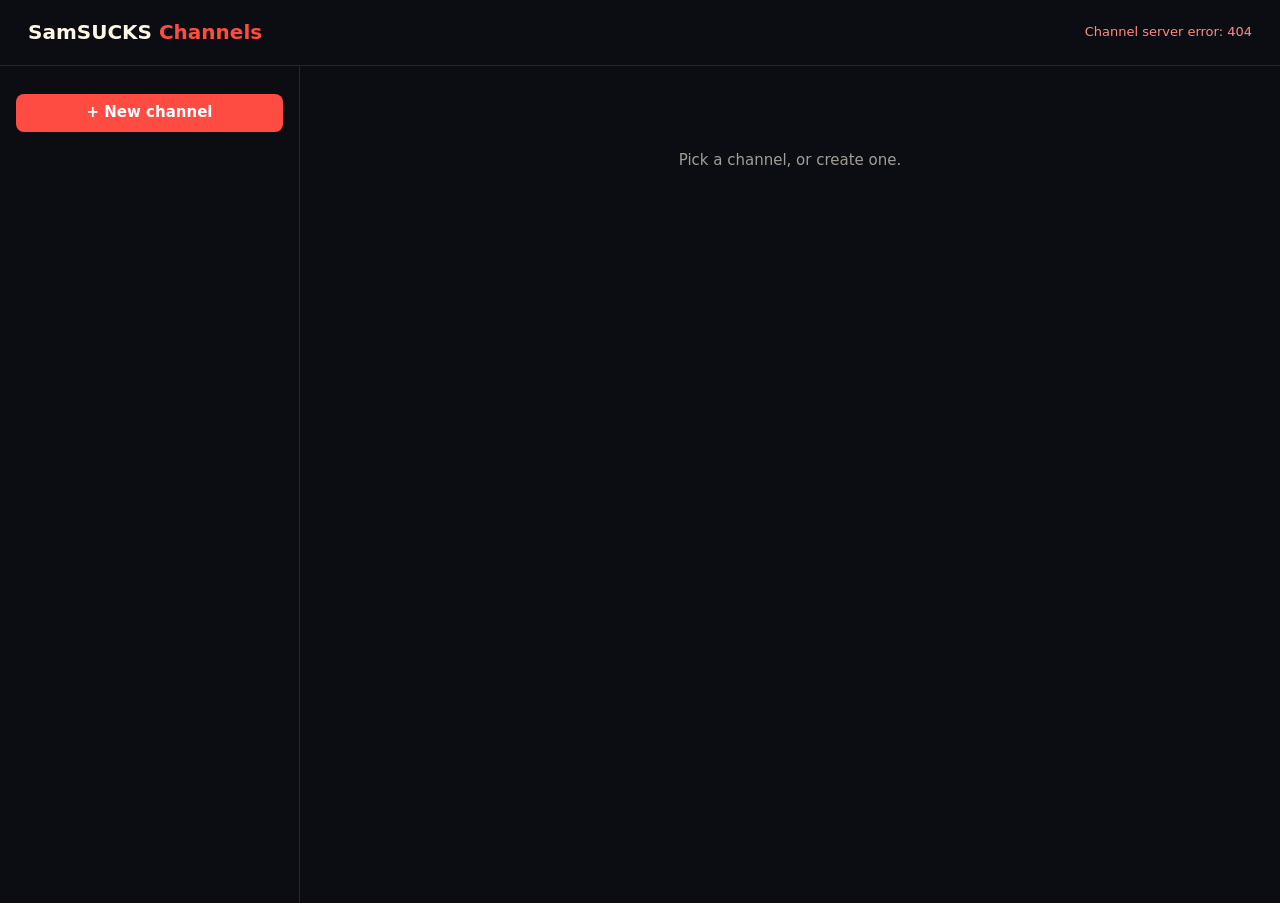
==== channels/admin/index.html @ 1b997ac6 "Add channel server for virtual channels A small zero-dependency Node server that runs next to Plex. " ====
<!DOCTYPE html>
<html lang="en">
<head>
<meta charset="utf-8">
<meta name="viewport" content="width=device-width, initial-scale=1">
<title>SamSUCKS Channels</title>
<style>
  :root {
    --bg: #0B0D12; --raised: #181B23; --raised2: #222632; --line: rgba(255, 247, 230, 0.10);
    --coral: #FF4C42; --cream: #FFF7E6; --dim: rgba(255, 247, 230, 0.62);
  }
  * { box-sizing: border-box; margin: 0; padding: 0; }
  body { background: var(--bg); color: var(--cream); font: 15px/1.45 system-ui, -apple-system, 'Segoe UI', sans-serif; }
  button, input, select { font: inherit; color: inherit; }
  button { cursor: pointer; border: 0; border-radius: 8px; padding: 8px 14px; background: var(--raised2); }
  button:hover { background: #2c3140; }
  button.primary { background: var(--coral); color: #fff; font-weight: 600; }
  button.primary:hover { background: #ff6259; }
  button.ghost { background: transparent; color: var(--dim); }
  button.danger { background: transparent; color: #ff8a83; }
  input, select { width: 100%; padding: 9px 11px; border-radius: 8px; border: 1px solid var(--line); background: var(--raised2); outline: none; }
  input:focus, select:focus { border-color: var(--coral); }
  label { display: block; font-size: 12px; font-weight: 600; letter-spacing: .06em; text-transform: uppercase; color: var(--dim); margin-bottom: 6px; }

  header { display: flex; align-items: center; gap: 16px; padding: 18px 28px; border-bottom: 1px solid var(--line); }
  header h1 { font-size: 20px; font-weight: 700; }
  header h1 b { color: var(--coral); }
  #status { margin-left: auto; color: var(--dim); font-size: 13px; }
  #status.bad { color: #ff8a83; }

  main { display: grid; grid-template-columns: 300px 1fr; min-height: calc(100vh - 63px); }
  aside { border-right: 1px solid var(--line); padding: 16px; }
  .chan { display: flex; align-items: center; gap: 12px; padding: 10px 12px; border-radius: 10px; cursor: pointer; }
  .chan:hover { background: var(--raised); }
  .chan.on { background: var(--raised2); }
  .chan-num { width: 44px; font-weight: 700; font-size: 18px; color: var(--coral); text-align: right; }
  .chan-name { font-weight: 600; }
  .chan-sub { font-size: 12px; color: var(--dim); }
  #new { width: 100%; margin-top: 12px; }

  section#editor { padding: 24px 32px; max-width: 1100px; }
  .empty { color: var(--dim); padding: 60px 0; text-align: center; }
  .fields { display: grid; grid-template-columns: 110px 1fr 1fr 200px; gap: 16px; }
  .block { margin-top: 28px; }
  .block-head { display: flex; align-items: center; gap: 10px; margin-bottom: 10px; }
  .block-head h2 { font-size: 15px; font-weight: 700; }
  .block-head .count { color: var(--dim); font-size: 13px; }
  .block-head .spacer { flex: 1; }
  .cols { display: grid; grid-template-columns: 1fr 1fr; gap: 24px; }

  .list { border: 1px solid var(--line); border-radius: 12px; overflow: hidden; }
  .item { display: flex; align-items: center; gap: 12px; padding: 8px 12px; border-top: 1px solid var(--line); }
  .item:first-child { border-top: 0; }
  .item img, .item .ph { width: 40px; height: 40px; border-radius: 6px; object-fit: cover; background: var(--raised2); flex-shrink: 0; }
  .item .txt { flex: 1; min-width: 0; }
  .item .t { font-weight: 600; white-space: nowrap; overflow: hidden; text-overflow: ellipsis; }
  .item .s { font-size: 12px; color: var(--dim); white-space: nowrap; overflow: hidden; text-overflow: ellipsis; }
  .badge { font-size: 11px; font-weight: 700; letter-spacing: .05em; text-transform: uppercase; color: var(--dim); background: var(--raised2); padding: 2px 7px; border-radius: 5px; }
  .item button { padding: 5px 10px; font-size: 13px; }
  .results { max-height: 420px; overflow-y: auto; }
  .list .none { padding: 18px; color: var(--dim); text-align: center; }

  .when { width: 120px; flex-shrink: 0; color: var(--dim); font-variant-numeric: tabular-nums; font-size: 13px; }
  .item.live .when { color: var(--coral); font-weight: 700; }

  .actions { display: flex; gap: 10px; margin-top: 28px; align-items: center; }
  .actions .spacer { flex: 1; }
  #saved { color: var(--dim); font-size: 13px; }

  @media (max-width: 900px) {
    main { grid-template-columns: 1fr; }
    aside { border-right: 0; border-bottom: 1px solid var(--line); }
    .fields, .cols { grid-template-columns: 1fr; }
  }
</style>
</head>
<body>
<header>
  <h1>SamSUCKS <b>Channels</b></h1>
  <div id="status">Connecting…</div>
</header>
<main>
  <aside>
    <div id="chans"></div>
    <button id="new" class="primary">+ New channel</button>
  </aside>
  <section id="editor"><div class="empty">Pick a channel, or create one.</div></section>
</main>

<script>
const ORDERS = [
  ['shuffle', 'Shuffle'],
  ['episode', 'Season / episode order'],
  ['release', 'Release date'],
  ['custom', 'As listed'],
];

let channels = [];
let current = null;   // working copy of the channel being edited
let dirty = false;

const $ = s => document.querySelector(s);
const esc = s => String(s == null ? '' : s).replace(/[&<>"]/g, c => ({ '&': '&amp;', '<': '&lt;', '>': '&gt;', '"': '&quot;' }[c]));
const thumb = p => p ? '<img loading="lazy" src="/api/admin/plex/image?size=80&path=' + encodeURIComponent(p) + '">' : '<div class="ph"></div>';

async function api(path, opts = {}) {
  const res = await fetch(path, Object.assign({ headers: { 'Content-Type': 'application/json' } }, opts));
  const body = await res.json().catch(() => ({}));
  if (!res.ok) throw new Error(body.error || res.status);
  return body;
}

function time(ms) {
  return new Date(ms).toLocaleTimeString([], { hour: 'numeric', minute: '2-digit' });
}

async function loadStatus() {
  const el = $('#status');
  try {
    const s = await api('/api/admin/status');
    if (!s.server) { el.textContent = 'Can\'t reach Plex at ' + s.plexUrl; el.className = 'bad'; return; }
    el.textContent = s.signedIn ? 'Connected to ' + s.server.name + ' (Plex ' + s.server.version.split('-')[0] + ')' : s.server.name + ': no Plex token found';
    el.className = s.signedIn ? '' : 'bad';
  } catch (e) {
    el.textContent = 'Channel server error: ' + e.message;
    el.className = 'bad';
  }
}

async function loadChannels(selectId) {
  channels = (await api('/api/admin/channels')).channels;
  renderList();
  const pick = channels.find(c => c.id === (selectId || (current && current.id)));
  if (pick) select(pick.id, true);
}

function renderList() {
  $('#chans').innerHTML = channels.map(c =>
    '<div class="chan' + (current && current.id === c.id ? ' on' : '') + '" data-id="' + c.id + '">' +
      '<div class="chan-num">' + c.number + '</div>' +
      '<div><div class="chan-name">' + esc(c.name) + '</div>' +
      '<div class="chan-sub">' + (c.sources || []).length + ' source' + ((c.sources || []).length === 1 ? '' : 's') + ' · ' + (ORDERS.find(o => o[0] === c.order) || ORDERS[0])[1] + '</div></div>' +
    '</div>').join('') || '<div class="chan-sub" style="padding:12px">No channels yet.</div>';
}

function select(id, force) {
  if (!force && dirty && !confirm('Discard unsaved changes?')) return;
  const c = channels.find(x => x.id === id);
  current = JSON.parse(JSON.stringify(c));
  dirty = false;
  renderList();
  renderEditor();
  loadPreview();
}

function renderEditor() {
  const c = current;
  $('#editor').innerHTML =
    '<div class="fields">' +
      '<div><label>Number</label><input id="f-number" type="number" min="1" value="' + c.number + '"></div>' +
      '<div><label>Name</label><input id="f-name" value="' + esc(c.name) + '"></div>' +
      '<div><label>Logo image URL (optional)</label><input id="f-logo" placeholder="https://…" value="' + esc(c.logo || '') + '"></div>' +
      '<div><label>Order</label><select id="f-order">' + ORDERS.map(o => '<option value="' + o[0] + '"' + (o[0] === c.order ? ' selected' : '') + '>' + o[1] + '</option>').join('') + '</select></div>' +
    '</div>' +
    '<div class="cols">' +
      '<div class="block"><div class="block-head"><h2>Content</h2><span class="count" id="src-count"></span></div><div class="list" id="sources"></div></div>' +
      '<div class="block"><div class="block-head"><h2>Add content</h2><span class="spacer"></span><button id="browse" class="ghost">Collections &amp; playlists</button></div>' +
        '<input id="q" placeholder="Search movies, shows, collections, playlists…" autocomplete="off">' +
        '<div class="list results" id="results" style="margin-top:10px"><div class="none">Search your library, or browse collections and playlists.</div></div></div>' +
    '</div>' +
    '<div class="block"><div class="block-head"><h2>Coming up</h2><span class="count" id="prev-count"></span></div><div class="list" id="preview"><div class="none">Save to build the schedule.</div></div></div>' +
    '<div class="actions">' +
      '<button id="save" class="primary">Save</button>' +
      '<button id="reshuffle" title="New random order from now on">Reshuffle</button>' +
      '<span id="saved"></span><span class="spacer"></span>' +
      '<button id="delete" class="danger">Delete channel</button>' +
    '</div>';
  renderSources();
  $('#f-number').oninput = e => { c.number = Number(e.target.value); touch(); };
  $('#f-name').oninput = e => { c.name = e.target.value; touch(); };
  $('#f-logo').oninput = e => { c.logo = e.target.value; touch(); };
  $('#f-order').onchange = e => { c.order = e.target.value; touch(); };
  let timer = 0;
  $('#q').oninput = e => { clearTimeout(timer); timer = setTimeout(() => search(e.target.value.trim()), 250); };
  $('#browse').onclick = browse;
  $('#save').onclick = () => save();
  $('#reshuffle').onclick = () => save({ reshuffle: true });
  $('#delete').onclick = remove;
}

function touch() {
  dirty = true;
  $('#saved').textContent = 'Unsaved changes';
}

function renderSources() {
  const list = current.sources || [];
  $('#src-count').textContent = list.length ? list.length + ' source' + (list.length === 1 ? '' : 's') : '';
  $('#sources').innerHTML = list.map((s, i) =>
    '<div class="item">' +
      '<span class="badge">' + esc(s.type) + '</span>' +
      '<div class="txt"><div class="t">' + esc(s.title) + '</div><div class="s">' + esc(s.subtitle) + '</div></div>' +
      (current.order === 'custom' ? '<button data-up="' + i + '" title="Move up">↑</button>' : '') +
      '<button data-del="' + i + '" class="danger">Remove</button>' +
    '</div>').join('') || '<div class="none">Nothing yet. Add a show, a collection or a playlist.</div>';
}

function renderResults(results, emptyText) {
  const have = new Set((current.sources || []).map(s => s.type + ':' + s.key));
  $('#results').innerHTML = results.map((r, i) =>
    '<div class="item">' + thumb(r.thumb) +
      '<div class="txt"><div class="t">' + esc(r.title) + '</div><div class="s">' + esc(r.subtitle) + '</div></div>' +
      '<span class="badge">' + esc(r.type) + '</span>' +
      (have.has(r.type + ':' + r.key) ? '<button disabled>Added</button>' : '<button data-add="' + i + '">Add</button>') +
    '</div>').join('') || '<div class="none">' + (emptyText || 'No matches.') + '</div>';
  $('#results')._data = results;
}

async function search(q) {
  if (!q) return renderResults([], 'Search your library, or browse collections and playlists.');
  try { renderResults((await api('/api/admin/plex/search?q=' + encodeURIComponent(q))).results); }
  catch (e) { renderResults([], 'Search failed: ' + e.message); }
}

async function browse() {
  $('#results').innerHTML = '<div class="none">Loading…</div>';
  try { renderResults((await api('/api/admin/plex/browse')).results, 'No collections or playlists on this server.'); }
  catch (e) { renderResults([], 'Couldn\'t load: ' + e.message); }
}

async function loadPreview() {
  if (!current || !(current.sources || []).length) return;
  try {
    const p = await api('/api/admin/channels/' + current.id + '/preview');
    $('#prev-count').textContent = p.total + ' items in rotation';
    $('#preview').innerHTML = p.programs.map(x => {
      const live = x.start <= p.now && p.now < x.end;
      const title = x.type === 'episode' ? x.show + ' · S' + x.season + 'E' + x.episode : x.title + (x.year ? ' (' + x.year + ')' : '');
      return '<div class="item' + (live ? ' live' : '') + '"><div class="when">' + (live ? 'On now' : time(x.start)) + '</div>' +
        thumb(x.thumb) + '<div class="txt"><div class="t">' + esc(title) + '</div><div class="s">' + esc(x.type === 'episode' ? x.title : '') + ' ' + Math.round((x.end - x.start) / 60000) + ' min</div></div></div>';
    }).join('') || '<div class="none">Nothing playable in these sources.</div>';
  } catch (e) {
    $('#preview').innerHTML = '<div class="none">Couldn\'t build the schedule: ' + esc(e.message) + '</div>';
  }
}

async function save(extra) {
  try {
    const body = Object.assign({ name: current.name, number: current.number, logo: current.logo, order: current.order, sources: current.sources }, extra || {});
    await api('/api/admin/channels/' + current.id, { method: 'PUT', body: JSON.stringify(body) });
    dirty = false;
    $('#saved').textContent = 'Saved. TVs pick it up on their next guide refresh.';
    await loadChannels(current.id);
  } catch (e) {
    $('#saved').textContent = 'Save failed: ' + e.message;
  }
}

async function remove() {
  if (!confirm('Delete channel ' + current.number + ' (' + current.name + ')?')) return;
  await api('/api/admin/channels/' + current.id, { method: 'DELETE' });
  current = null;
  dirty = false;
  $('#editor').innerHTML = '<div class="empty">Pick a channel, or create one.</div>';
  await loadChannels();
}

document.addEventListener('click', e => {
  const chan = e.target.closest('.chan');
  if (chan) return select(chan.dataset.id);
  const t = e.target;
  if (t.dataset.add != null) {
    const r = $('#results')._data[Number(t.dataset.add)];
    current.sources = (current.sources || []).concat([{ type: r.type, key: r.key, title: r.title, subtitle: r.subtitle }]);
    if (current.name === 'New channel' && current.sources.length === 1) { current.name = r.title; $('#f-name').value = r.title; }
    renderSources(); renderResults($('#results')._data); touch();
  } else if (t.dataset.del != null) {
    current.sources.splice(Number(t.dataset.del), 1);
    renderSources(); touch();
  } else if (t.dataset.up != null) {
    const i = Number(t.dataset.up);
    if (i > 0) { const s = current.sources; [s[i - 1], s[i]] = [s[i], s[i - 1]]; renderSources(); touch(); }
  }
});

$('#new').onclick = async () => {
  if (dirty && !confirm('Discard unsaved changes?')) return;
  const ch = await api('/api/admin/channels', { method: 'POST', body: '{}' });
  dirty = false;
  await loadChannels(ch.id);
  $('#q') && $('#q').focus();
};

window.addEventListener('beforeunload', e => { if (dirty) { e.preventDefault(); e.returnValue = ''; } });

loadStatus();
loadChannels();
</script>
</body>
</html>
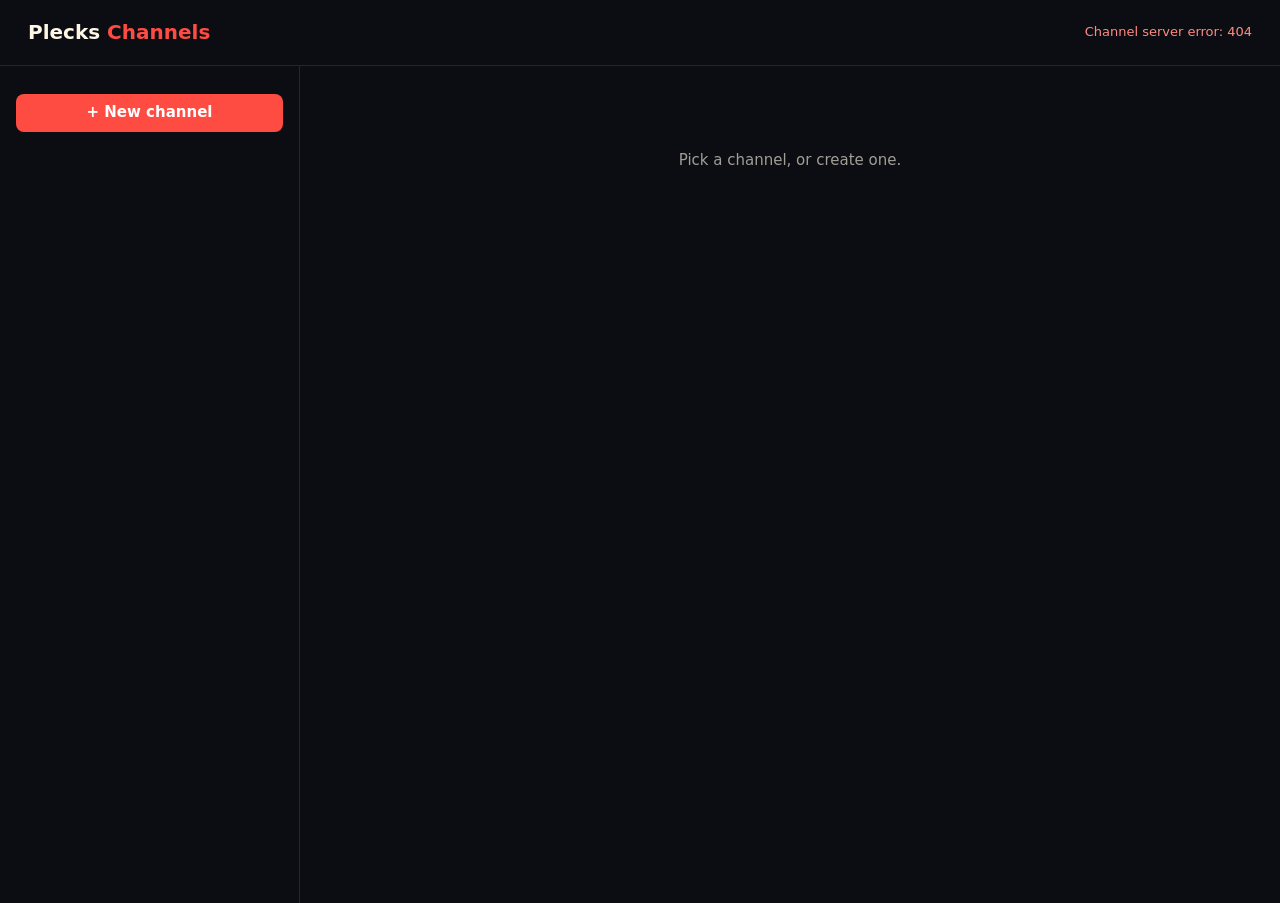
==== commit f31710a2: "Rename to Plecks; add browse-all, channel surf list, reopen on Home - New Plecks name, icon, header " ====
--- a/channels/admin/index.html
+++ b/channels/admin/index.html
@@ -3,7 +3,7 @@
 <head>
 <meta charset="utf-8">
 <meta name="viewport" content="width=device-width, initial-scale=1">
-<title>SamSUCKS Channels</title>
+<title>Plecks Channels</title>
 <style>
   :root {
     --bg: #0B0D12; --raised: #181B23; --raised2: #222632; --line: rgba(255, 247, 230, 0.10);
@@ -57,7 +57,18 @@
   .item .s { font-size: 12px; color: var(--dim); white-space: nowrap; overflow: hidden; text-overflow: ellipsis; }
   .badge { font-size: 11px; font-weight: 700; letter-spacing: .05em; text-transform: uppercase; color: var(--dim); background: var(--raised2); padding: 2px 7px; border-radius: 5px; }
   .item button { padding: 5px 10px; font-size: 13px; }
-  .results { max-height: 420px; overflow-y: auto; }
+  .results { max-height: 520px; overflow-y: auto; }
+  .tabs { display: flex; gap: 4px; margin-bottom: 10px; border-bottom: 1px solid var(--line); }
+  .tab { background: transparent; border-radius: 8px 8px 0 0; color: var(--dim); padding: 8px 12px; border-bottom: 2px solid transparent; }
+  .tab:hover { background: var(--raised); }
+  .tab.on { color: var(--cream); border-bottom-color: var(--coral); font-weight: 600; }
+  .filters { display: flex; align-items: center; gap: 6px; margin-bottom: 10px; }
+  .filters.hidden { display: none; }
+  .filters .spacer { flex: 1; }
+  .filters .count { color: var(--dim); font-size: 13px; }
+  .chip { padding: 5px 12px; border-radius: 999px; font-size: 13px; background: var(--raised); border: 1px solid var(--line); }
+  .chip.on { background: var(--coral); border-color: var(--coral); color: #fff; font-weight: 600; }
+  #kids { margin-left: 8px; }
   .list .none { padding: 18px; color: var(--dim); text-align: center; }
 
   .when { width: 120px; flex-shrink: 0; color: var(--dim); font-variant-numeric: tabular-nums; font-size: 13px; }
@@ -76,7 +87,7 @@
 </head>
 <body>
 <header>
-  <h1>SamSUCKS <b>Channels</b></h1>
+  <h1>Plecks <b>Channels</b></h1>
   <div id="status">Connecting…</div>
 </header>
 <main>
@@ -95,9 +106,18 @@
   ['custom', 'As listed'],
 ];
 
+const MODES = [['search', 'Search'], ['all', 'Browse all'], ['lists', 'Collections &amp; playlists']];
+const KINDS = [['all', 'All'], ['movie', 'Movies'], ['show', 'TV shows']];
+const PAGE = 150;     // result rows rendered at a time; more load on scroll
+
 let channels = [];
 let current = null;   // working copy of the channel being edited
 let dirty = false;
+let mode = 'search';  // which "Add content" tab is open
+let kind = 'all';
+let kidsOnly = false;
+let shown = PAGE;
+const cache = {};     // 'all' / 'lists' -> promise of results
 
 const $ = s => document.querySelector(s);
 const esc = s => String(s == null ? '' : s).replace(/[&<>"]/g, c => ({ '&': '&amp;', '<': '&lt;', '>': '&gt;', '"': '&quot;' }[c]));
@@ -164,9 +184,15 @@
     '</div>' +
     '<div class="cols">' +
       '<div class="block"><div class="block-head"><h2>Content</h2><span class="count" id="src-count"></span></div><div class="list" id="sources"></div></div>' +
-      '<div class="block"><div class="block-head"><h2>Add content</h2><span class="spacer"></span><button id="browse" class="ghost">Collections &amp; playlists</button></div>' +
-        '<input id="q" placeholder="Search movies, shows, collections, playlists…" autocomplete="off">' +
-        '<div class="list results" id="results" style="margin-top:10px"><div class="none">Search your library, or browse collections and playlists.</div></div></div>' +
+      '<div class="block"><div class="block-head"><h2>Add content</h2></div>' +
+        '<div class="tabs">' + MODES.map(m => '<button class="tab' + (m[0] === mode ? ' on' : '') + '" data-mode="' + m[0] + '">' + m[1] + '</button>').join('') + '</div>' +
+        '<div class="filters" id="filters">' +
+          KINDS.map(k => '<button class="chip' + (k[0] === kind ? ' on' : '') + '" data-kind="' + k[0] + '">' + k[1] + '</button>').join('') +
+          '<button class="chip' + (kidsOnly ? ' on' : '') + '" id="kids">Kids</button>' +
+          '<span class="spacer"></span><span class="count" id="all-count"></span>' +
+        '</div>' +
+        '<input id="q" autocomplete="off">' +
+        '<div class="list results" id="results" style="margin-top:10px"></div></div>' +
     '</div>' +
     '<div class="block"><div class="block-head"><h2>Coming up</h2><span class="count" id="prev-count"></span></div><div class="list" id="preview"><div class="none">Save to build the schedule.</div></div></div>' +
     '<div class="actions">' +
@@ -181,8 +207,12 @@
   $('#f-logo').oninput = e => { c.logo = e.target.value; touch(); };
   $('#f-order').onchange = e => { c.order = e.target.value; touch(); };
   let timer = 0;
-  $('#q').oninput = e => { clearTimeout(timer); timer = setTimeout(() => search(e.target.value.trim()), 250); };
-  $('#browse').onclick = browse;
+  $('#q').oninput = () => { clearTimeout(timer); timer = setTimeout(refreshResults, mode === 'search' ? 250 : 80); };
+  $('#results').onscroll = e => {
+    const r = e.target;
+    if (r.scrollTop + r.clientHeight > r.scrollHeight - 300 && shown < (r._data || []).length) { shown += PAGE; renderResults(r._data); }
+  };
+  setMode(mode);
   $('#save').onclick = () => save();
   $('#reshuffle').onclick = () => save({ reshuffle: true });
   $('#delete').onclick = remove;
@@ -207,7 +237,7 @@
 
 function renderResults(results, emptyText) {
   const have = new Set((current.sources || []).map(s => s.type + ':' + s.key));
-  $('#results').innerHTML = results.map((r, i) =>
+  $('#results').innerHTML = results.slice(0, shown).map((r, i) =>
     '<div class="item">' + thumb(r.thumb) +
       '<div class="txt"><div class="t">' + esc(r.title) + '</div><div class="s">' + esc(r.subtitle) + '</div></div>' +
       '<span class="badge">' + esc(r.type) + '</span>' +
@@ -216,16 +246,46 @@
   $('#results')._data = results;
 }
 
-async function search(q) {
-  if (!q) return renderResults([], 'Search your library, or browse collections and playlists.');
-  try { renderResults((await api('/api/admin/plex/search?q=' + encodeURIComponent(q))).results); }
-  catch (e) { renderResults([], 'Search failed: ' + e.message); }
-}
-
-async function browse() {
-  $('#results').innerHTML = '<div class="none">Loading…</div>';
-  try { renderResults((await api('/api/admin/plex/browse')).results, 'No collections or playlists on this server.'); }
-  catch (e) { renderResults([], 'Couldn\'t load: ' + e.message); }
+function setMode(m) {
+  mode = m;
+  document.querySelectorAll('.tab').forEach(b => b.classList.toggle('on', b.dataset.mode === m));
+  $('#filters').classList.toggle('hidden', m !== 'all');
+  $('#q').placeholder = m === 'search' ? 'Search movies, shows, collections, playlists…' : 'Filter by title…';
+  $('#q').value = '';
+  refreshResults();
+}
+
+// Loaded once per page visit; Plex libraries don't change minute to minute.
+async function load(key, path) {
+  if (!cache[key]) cache[key] = api(path).then(r => r.results).catch(e => { cache[key] = null; throw e; });
+  return cache[key];
+}
+
+function matches(r, q) {
+  return !q || r.title.toLowerCase().includes(q) || (r.subtitle || '').toLowerCase().includes(q);
+}
+
+async function refreshResults() {
+  const q = $('#q').value.trim();
+  const m = mode;
+  shown = PAGE;
+  $('#results').scrollTop = 0;
+  if (m === 'search') {
+    if (!q) return renderResults([], 'Search your library, or switch to Browse all to see everything.');
+    try { renderResults((await api('/api/admin/plex/search?q=' + encodeURIComponent(q))).results); }
+    catch (e) { renderResults([], 'Search failed: ' + e.message); }
+    return;
+  }
+  const key = m === 'all' ? 'all' : 'lists';
+  if (!cache[key]) $('#results').innerHTML = '<div class="none">Loading' + (m === 'all' ? ' your whole library' : '') + '…</div>';
+  let list;
+  try { list = await load(key, m === 'all' ? '/api/admin/plex/all' : '/api/admin/plex/browse'); }
+  catch (e) { return renderResults([], 'Couldn\'t load: ' + e.message); }
+  if (mode !== m) return;
+  const needle = q.toLowerCase();
+  list = list.filter(r => matches(r, needle) && (m !== 'all' || ((kind === 'all' || r.type === kind) && (!kidsOnly || r.kids))));
+  if (m === 'all') $('#all-count').textContent = list.length.toLocaleString() + ' title' + (list.length === 1 ? '' : 's');
+  renderResults(list, m === 'all' ? 'Nothing matches these filters.' : 'No collections or playlists on this server.');
 }
 
 async function loadPreview() {
@@ -269,11 +329,23 @@
   const chan = e.target.closest('.chan');
   if (chan) return select(chan.dataset.id);
   const t = e.target;
+  if (t.dataset.mode) return setMode(t.dataset.mode);
+  if (t.dataset.kind) {
+    kind = t.dataset.kind;
+    document.querySelectorAll('[data-kind]').forEach(b => b.classList.toggle('on', b === t));
+    return refreshResults();
+  }
+  if (t.id === 'kids') {
+    kidsOnly = !kidsOnly;
+    t.classList.toggle('on', kidsOnly);
+    return refreshResults();
+  }
   if (t.dataset.add != null) {
     const r = $('#results')._data[Number(t.dataset.add)];
     current.sources = (current.sources || []).concat([{ type: r.type, key: r.key, title: r.title, subtitle: r.subtitle }]);
     if (current.name === 'New channel' && current.sources.length === 1) { current.name = r.title; $('#f-name').value = r.title; }
-    renderSources(); renderResults($('#results')._data); touch();
+    t.disabled = true; t.textContent = 'Added';
+    renderSources(); touch();
   } else if (t.dataset.del != null) {
     current.sources.splice(Number(t.dataset.del), 1);
     renderSources(); touch();
